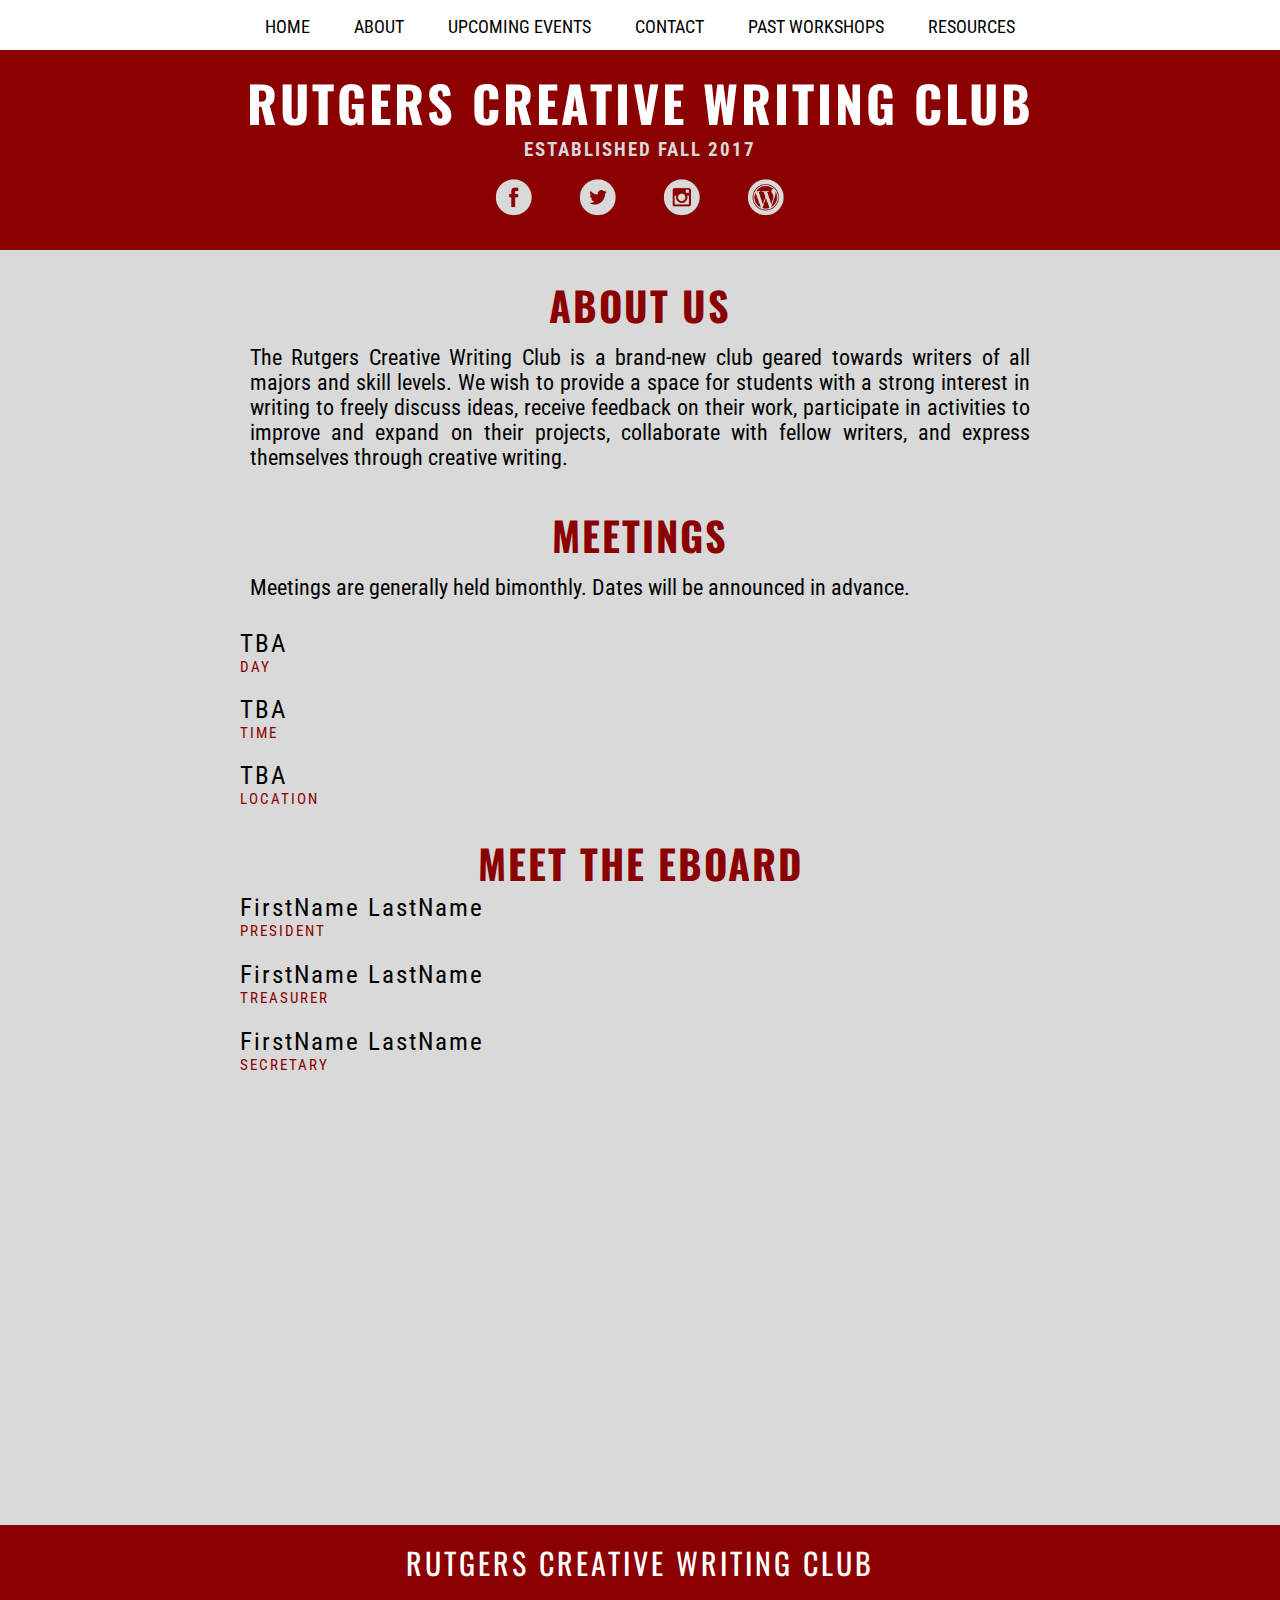
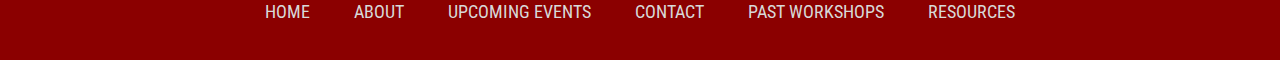
==== about.html @ 98e9a766 "Add files via upload" ====
<!DOCTYPE html>
<html>
  
  <!-- HEAD -->
  <head>

    <!-- PAGE TITLE -->
    <title>Rutgers Creative Writing Club | About</title>
   
    <!-- IMPORT CSS STYLESHEET -->
    <link href="RCWCStyle.css" type="text/css" rel="stylesheet">
    
    <!-- FONTS -->
    <link href="https://fonts.googleapis.com/css?family=Oswald" rel="stylesheet">
    <link href="https://fonts.googleapis.com/css?family=Roboto+Condensed" rel="stylesheet">

    <!-- FAVICON -->
    <link rel="shortcut icon" href="favicon2.ico" type="image/x-icon">

  </head>
  
  <!-- BODY -->
  <body>

    <!-- NAVIGATION -->
    <div class="nav">
      <ul>
        <li><a href="index.html">Home</a></li>
        <li><a href="about.html">About</a></li>
        <li><a href="events.html">Upcoming Events</a></li>
        <li><a href="contact.html">Contact</a></li>
        <li><a href="workshops.html">Past Workshops</a></li>
        <li><a href="resources.html">Resources</a></li>
      </ul>
    </div>

    <!-- HEADER -->
    <div class="header">
      <!-- CLUB NAME TITLE -->
      <h1>Rutgers Creative Writing Club</h1>
      <h3>Established Fall 2017</h3>
      <!-- SOCIAL MEDIA LINKS -->
      <div class="media">
         <ul>
           <li><a href="https://www.facebook.com/TheRCWC" target="_blank"><img src="fb.png" alt="Facebook" class="socialmedia" /></a></li>
           <li><a href="https://twitter.com/Rutgers_CWC" target="_blank"><img src="twitter.png" alt="Twitter" class="socialmedia" /></a></li>
           <li><a href="http://www.instagram.com/rutgers_creative_writing_club/" target="_blank"><img src="insta.png" alt="Instagram" class="socialmedia" /></a></li>
           <li><a href="#" target="_blank"><img src="wp.png" alt="Blog" class="socialmedia" /></a></li>
         </ul>
       </div>
    </div>
    
    <!-- PAGE CONTENT -->
    <div class="content">
      
      <div class="pageheading">ABOUT US</div>
      <p>The Rutgers Creative Writing Club is a brand-new club geared towards writers of all majors and skill levels. We wish to provide a space for students with a strong interest in writing to freely discuss ideas, receive feedback on their work, participate in activities to improve and expand on their projects, collaborate with fellow writers, and express themselves through creative writing.</p>

      <div class="pageheading">MEETINGS</div>
      <p>Meetings are generally held bimonthly. Dates will be announced in advance.</p>
      <br />
      <div class="title">TBA</div>
      <div class="sub">Day</div>
      <br />
      <div class="title">TBA</div>
      <div class="sub">Time</div>
      <br />
      <div class="title">TBA</div>
      <div class="sub">Location</div>
      

      <div class="pageheading">MEET THE EBOARD</div>

      <div class="title">FirstName LastName</div>
      <div class="sub">President</div>
      <div class="descr"></div>

      <div class="title">FirstName LastName</div>
      <div class="sub">Treasurer</div>
      <div class="descr"></div>

      <div class="title">FirstName LastName</div>
      <div class="sub">Secretary</div>
      <div class="descr"></div>

    </div>
    
    <!-- FOOTER -->
    <div class="foot">
      <div class="foottitle">Rutgers Creative Writing Club</div>
      <div class="footnav">
        <ul>
          <li><a href="index.html">Home</a></li>
          <li><a href="about.html">About</a></li>
          <li><a href="events.html">Upcoming Events</a></li>
          <li><a href="contact.html">Contact</a></li>
          <li><a href="workshops.html">Past Workshops</a></li>
          <li><a href="resources.html">Resources</a></li>
        </ul>
      </div>
    </div>

  </body>

</html>
---- RCWCStyle.css ----
* {
  margin: 0;
  padding: 0;
}

body {
  font-family: 'Roboto Condensed', sans-serif;
  background-color: #d8d9d8;

}

/* NAVIGATION */

ul {
  padding: 0;
}

li {
  display: inline-block;
  font-size: 18px;
  margin: 16px 20px;
  text-transform: uppercase;
}

.nav {
  text-align: center;
  margin: auto;
  background-color: #ffffff;
  height: 50px;
  width: 100%;
}

a:link { /* a normal, unvisited link */
  color: Black;
  text-decoration: none;
}
a:visited { /* a link the user has visited */
  color: Black;
  text-decoration: none;
}

a:hover { /* a link when the user mouses over it */
  color: DarkRed;
  text-decoration: none;
}

a:active {
  color: DarkRed; /* a link the moment it has been clicked */
  text-decoration: none;
}

/* PAGE HEADER */

.header {
  background-color: DarkRed;
  height: 175px;
  text-transform: uppercase;
  text-align: center;
  margin: auto;
  width: 100%;
  top: 50px;
  padding-top: 15px;
  padding-bottom: 10px;
  margin-bottom: 0px;
}

/* HEADER TITLE */

h1 {
  font-family: 'Oswald', sans-serif;
  font-size: 50px;
  margin: 0px auto;
  letter-spacing: 3px;
  color: #ffffff;
}

/* HEADER SUBTITLE */

h3 {
  font-family: 'Roboto Condensed', sans-serif;
  margin: 0px auto;
  letter-spacing: 2px;
  color: #d8d9d8;
}

/* SOCIAL MEDIA ICONS */

.media {
  line-height: 0px;
}

.socialmedia {
  height: 40px;
  width: 40px;
}

/* CONTENT */

.content {
  margin: auto;
  width: 800px;
  margin-top: 0px;
  min-height: 1200px;
}

/* MAIN PAGE BOXES */

.container {
  width: 300px;
  height: 300px;
  display: inline-block;
  margin: auto;
  border: 10px double #ffffff;
  margin-top: 10px;
  padding: 30px 30px;
  font-size: 25px;
  text-align: justify;
}

p {
  padding: 10px 10px;
  font-size: 22px;
  text-align: justify;
}

/* MAIN PAGE HEADINGS */

h4{
  font-family: 'Oswald', sans-serif;
  font-size: 40px;
  text-transform: uppercase;
  text-align: center;
  color: DarkRed;
  letter-spacing: 2px;
}

h6 {
  text-align: center;
}

/* MAIN PAGE IMAGE */

.writer {
  width: 800px;
  height: auto;
  margin-bottom: 25px;
  margin-top: 20px;
}

/* VIEW MORE LINK */ 

.viewmore {
  text-transform: uppercase;
  font-size: 20px;
  text-align: center;
  font-weight: bold;
}

.viewmore a:link { /* a normal, unvisited link */
  color: DarkRed;
  text-decoration: none;
}
.viewmore a:visited { /* a link the user has visited */
  color: DarkRed;
  text-decoration: none;
}

.viewmore a:hover { /* a link when the user mouses over it */
  color: Black;
  text-decoration: none;
  letter-spacing: 4px;
  margin-bottom: 15px;
}

.viewmore a:active {
  color: Black; /* a link the moment it has been clicked */
  text-decoration: none;
}

/* COLUMNS */

.left { 
  float: left; 
  width: 50%;
  padding-top: 25px;
  padding-bottom: 50px;
  margin: auto;
}

.right { 
  float: right;
  width: 50%;
  padding-top: 25px;
  padding-bottom: 50px;
  margin: auto;
}

/* MAILING LIST LINK */ 

.maillist {
  text-transform: uppercase;
  font-family: 'Oswald', sans-serif;
  font-size: 30px;
  text-transform: uppercase;
  text-align: center;
  color: DarkRed;
  margin: auto;
  font-weight: bold;
  letter-spacing: 2px;
}

.maillist a:link { /* a normal, unvisited link */
  color: DarkRed;
  text-decoration: none;
}
.maillist a:visited { /* a link the user has visited */
  color: DarkRed;
  text-decoration: none;
}

.maillist a:hover { /* a link when the user mouses over it */
  color: Black;
  text-decoration: none;
  letter-spacing: 4px;
  margin-bottom: 15px;
}

.maillist a:active {
  color: Black; /* a link the moment it has been clicked */
  text-decoration: none;
}

/* FOOTER */

.foot {
  background-color: DarkRed;
  width: 100%;
  margin-top: 50px;
}

.foottitle {
  text-transform: uppercase;
  text-align: center;
  margin: auto;
  padding-top: 15px;
  font-family: 'Oswald', sans-serif;
  font-size: 30px;
  letter-spacing: 3px;
  color: #ffffff;
}

.footnav {
  text-align: center;
  margin: auto;
  padding-bottom: 25px;
  height: 50px;
  width: 100%;
}

.footnav a:link { /* a normal, unvisited link */
  color: #d8d9d8;
  text-decoration: none;
}
.footnav a:visited { /* a link the user has visited */
  color: #d8d9d8;
  text-decoration: none;
}

.footnav a:hover { /* a link when the user mouses over it */
  color: #ffffff;
  text-decoration: none;
}

.footnav a:active {
  color: #ffffff; /* a link the moment it has been clicked */
  text-decoration: none;
}

/* OTHER PAGES */

.pageheading {
  font-family: 'Oswald', sans-serif;
  font-size: 40px;
  text-transform: uppercase;
  text-align: center;
  color: DarkRed;
  letter-spacing: 2px;
  margin-top: 25px;
  font-weight: bold;
}

.title {
  font-family: 'Roboto Condensed', sans-serif;
  margin: 0px auto;
  letter-spacing: 2px;
  color: Black;
  font-size: 25px;
}

.sub {
  font-family: 'Roboto Condensed', sans-serif;
  margin: 0px auto;
  letter-spacing: 2px;
  color: DarkRed;
  text-transform: uppercase;
  font-size: 15px;
}

.descr {
  padding: 10px 10px;
  font-size: 15px;
  text-align: justify;
}

.contact {
  text-transform: uppercase;
  font-size: 30px;
}
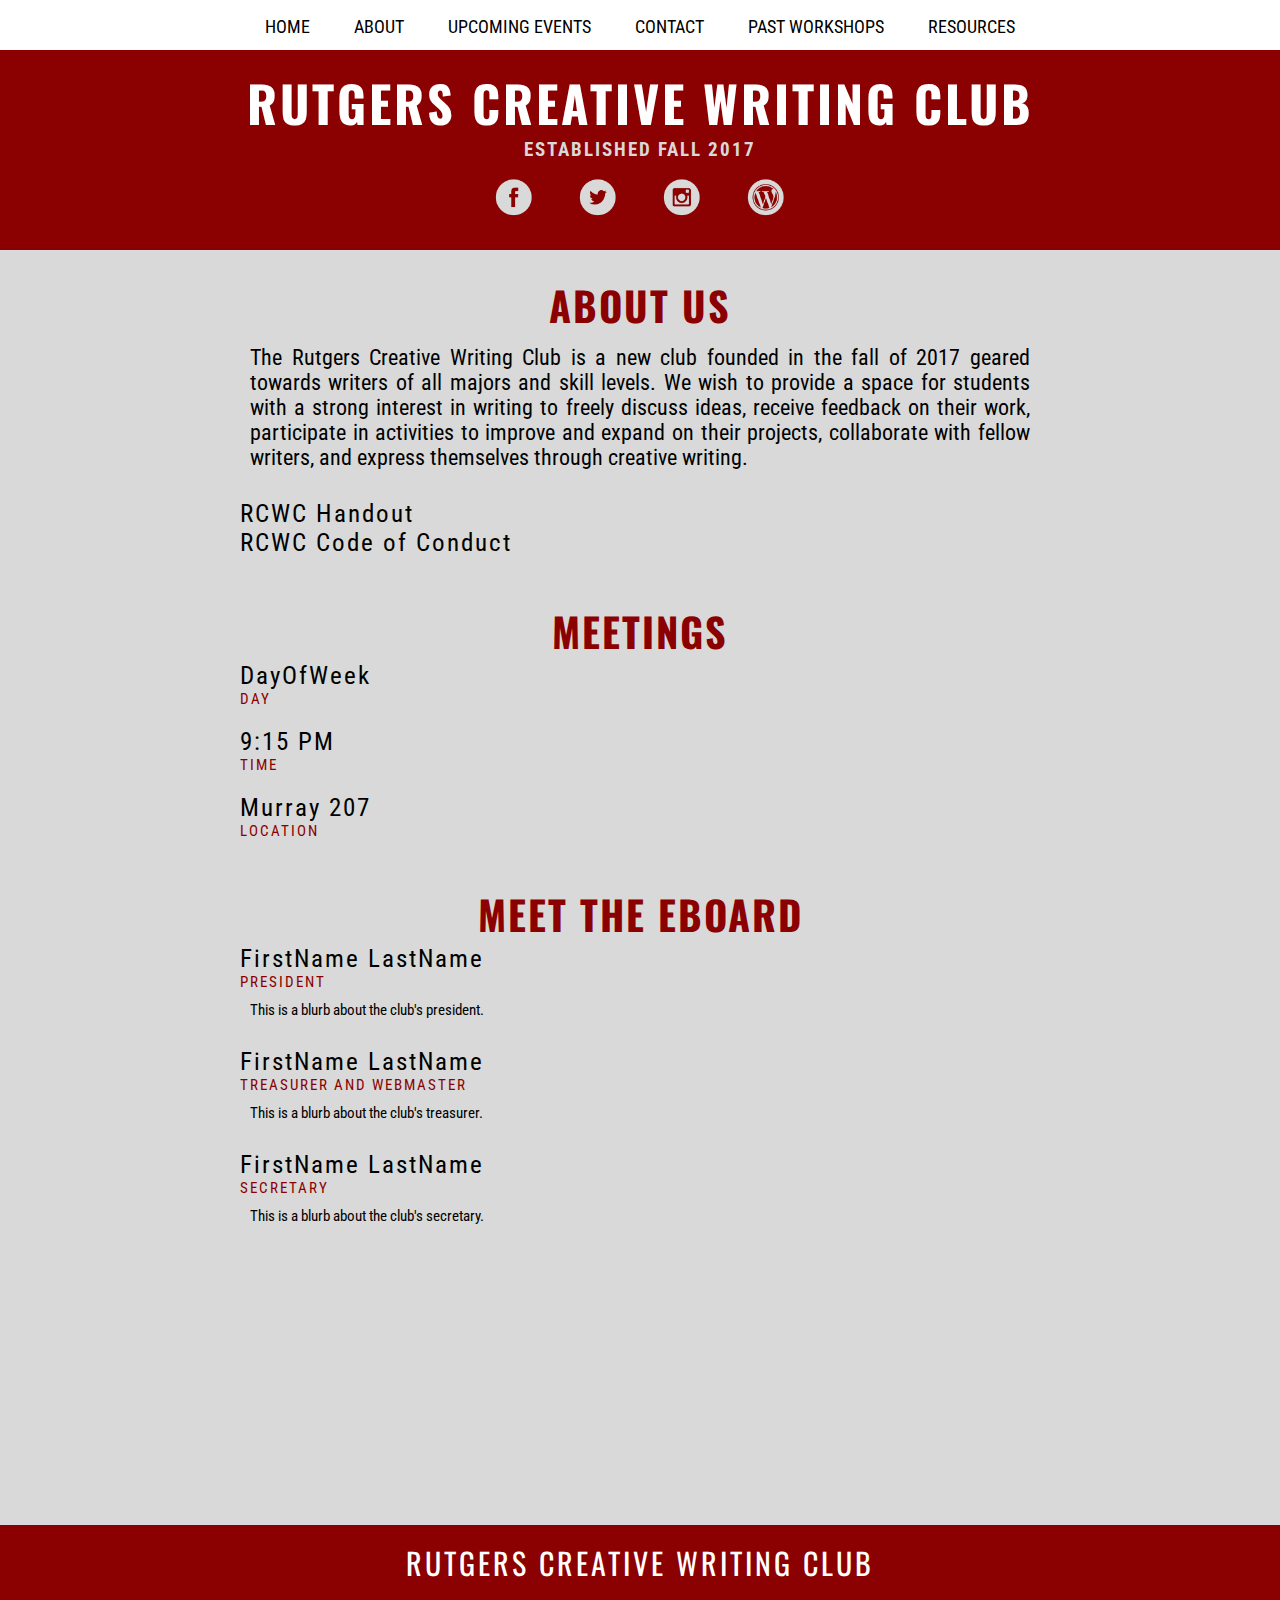
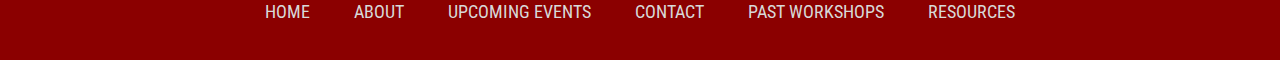
==== commit 3a9b9f9b: "Add files via upload" ====
--- a/about.html
+++ b/about.html
@@ -45,7 +45,7 @@
            <li><a href="https://www.facebook.com/TheRCWC" target="_blank"><img src="fb.png" alt="Facebook" class="socialmedia" /></a></li>
            <li><a href="https://twitter.com/Rutgers_CWC" target="_blank"><img src="twitter.png" alt="Twitter" class="socialmedia" /></a></li>
            <li><a href="http://www.instagram.com/rutgers_creative_writing_club/" target="_blank"><img src="insta.png" alt="Instagram" class="socialmedia" /></a></li>
-           <li><a href="#" target="_blank"><img src="wp.png" alt="Blog" class="socialmedia" /></a></li>
+           <li><a href="https://ruwriting.wordpress.com" target="_blank"><img src="wp.png" alt="Blog" class="socialmedia" /></a></li>
          </ul>
        </div>
     </div>
@@ -54,34 +54,46 @@
     <div class="content">
       
       <div class="pageheading">ABOUT US</div>
-      <p>The Rutgers Creative Writing Club is a brand-new club geared towards writers of all majors and skill levels. We wish to provide a space for students with a strong interest in writing to freely discuss ideas, receive feedback on their work, participate in activities to improve and expand on their projects, collaborate with fellow writers, and express themselves through creative writing.</p>
+      <p>The Rutgers Creative Writing Club is a new club founded in the fall of 2017 geared towards writers of all majors and skill levels. We wish to provide a space for students with a strong interest in writing to freely discuss ideas, receive feedback on their work, participate in activities to improve and expand on their projects, collaborate with fellow writers, and express themselves through creative writing.</p>
+      <br>
+      <div class="title"><a href="https://drive.google.com/file/d/12uQ8Cj_hwTgLdprXs1ck73_NOO6mCvVU/view?usp=sharing" target="_blank">RCWC Handout</a></div>
+      <div class="title"><a href="https://drive.google.com/file/d/0B8HGCb6FvpR5VDljVDhBZWRKQnM/view?usp=sharing" target="_blank">RCWC Code of Conduct</a></div>
+      <br>
 
       <div class="pageheading">MEETINGS</div>
-      <p>Meetings are generally held bimonthly. Dates will be announced in advance.</p>
-      <br />
-      <div class="title">TBA</div>
+      
+      <div class="title">DayOfWeek</div>
       <div class="sub">Day</div>
       <br />
-      <div class="title">TBA</div>
+      <div class="title">9:15 PM</div>
       <div class="sub">Time</div>
       <br />
-      <div class="title">TBA</div>
+      <div class="title">Murray 207</div>
       <div class="sub">Location</div>
-      
+      <br>
 
       <div class="pageheading">MEET THE EBOARD</div>
 
       <div class="title">FirstName LastName</div>
       <div class="sub">President</div>
-      <div class="descr"></div>
+      <div class="descr">This is a blurb about the club's president.
+      <br>
+      <br>
+      </div>
 
       <div class="title">FirstName LastName</div>
-      <div class="sub">Treasurer</div>
-      <div class="descr"></div>
+      <div class="sub">Treasurer and Webmaster</div>
+      <div class="descr">This is a blurb about the club's treasurer.
+      <br>
+      <br>
+      </div>
 
       <div class="title">FirstName LastName</div>
       <div class="sub">Secretary</div>
-      <div class="descr"></div>
+      <div class="descr">This is a blurb about the club's secretary.
+      <br>
+      <br>
+      </div>
 
     </div>
     
